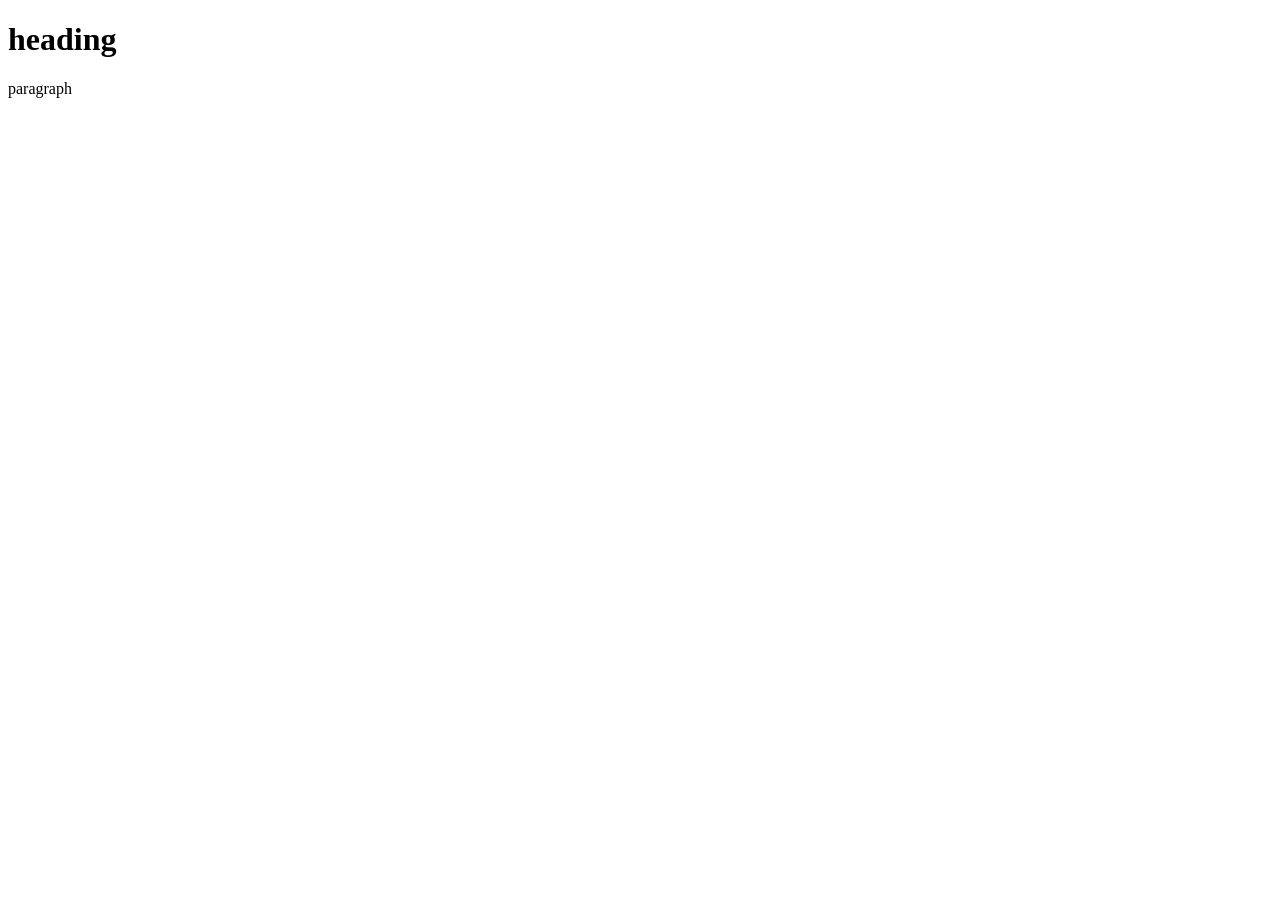
==== pagolette/index.html @ 4058566f "Add files via upload" ====
<!DOCTYPE html>
<html lang="en">
<head>
    <meta charset="UTF-8">
    <meta name="viewport" content="width=device-width, initial-scale=1.0">
    <title>Document</title>
</head>
<body>
    <h1>heading</h1>
    <p>paragraph</p>
</body>
</html>
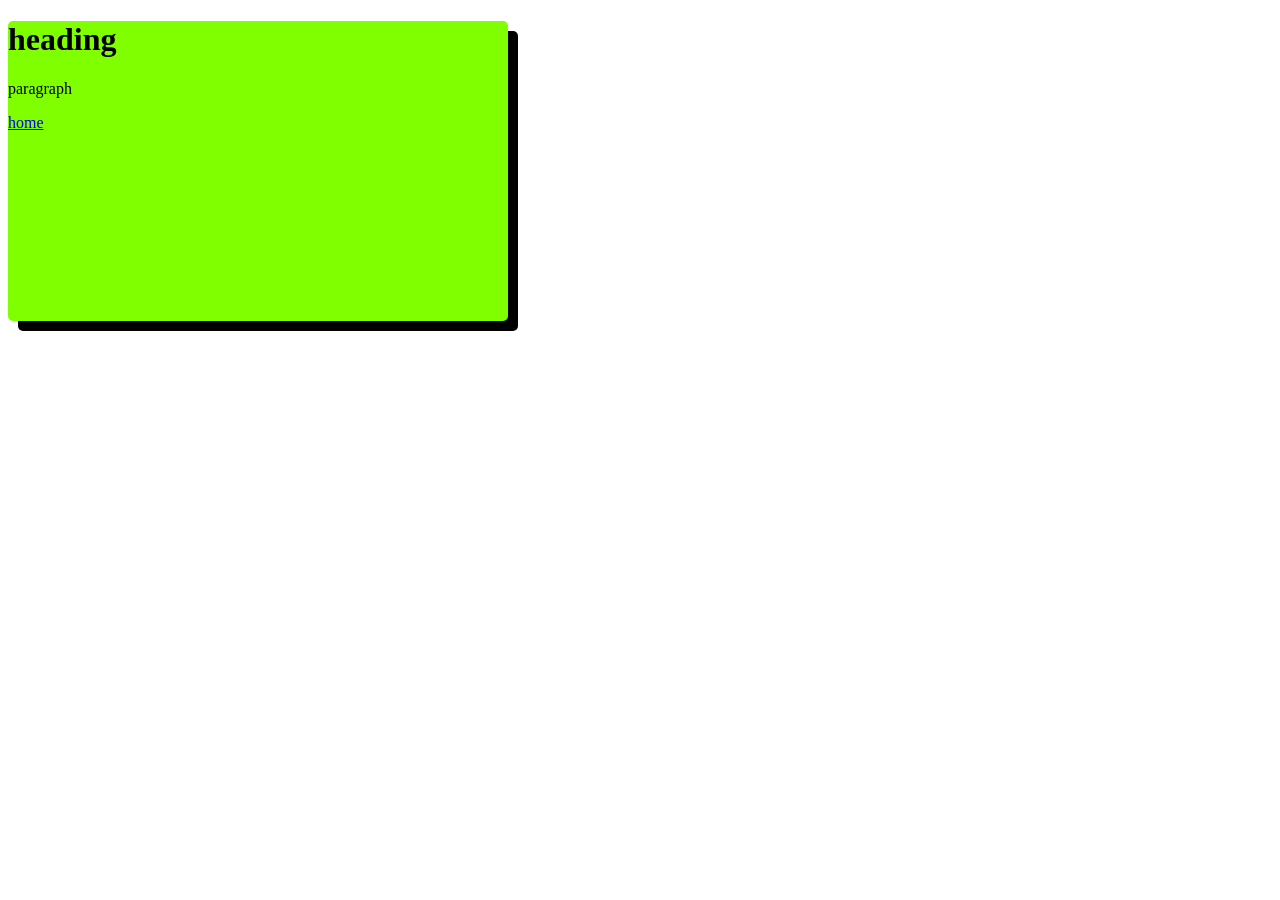
==== commit 5f83ec7f: "Add files via upload" ====
--- a/pagolette/index.html
+++ b/pagolette/index.html
@@ -3,10 +3,15 @@
 <head>
     <meta charset="UTF-8">
     <meta name="viewport" content="width=device-width, initial-scale=1.0">
+    <link rel="stylesheet" href="style.css">
     <title>Document</title>
 </head>
 <body>
-    <h1>heading</h1>
-    <p>paragraph</p>
+    <div class="box" id="introductionary">
+        <h1>heading</h1>
+        <p>paragraph</p>
+        <a href="..\index.html">home</a>
+    </div>
+    <script src="script.js"></script>
 </body>
 </html>
--- a/pagolette/style.css
+++ b/pagolette/style.css
@@ -0,0 +1,14 @@
+h1, h2, h3, h4, h5, h6, p, a {
+    font-family: Comic Sans MS;
+}
+
+.box {
+    background-color:chartreuse;
+    border-radius: 5px;
+    box-shadow: 10px 10px 0px 0px black;
+}
+
+#introductionary {
+    width: 500px;
+    height: 300px;
+}
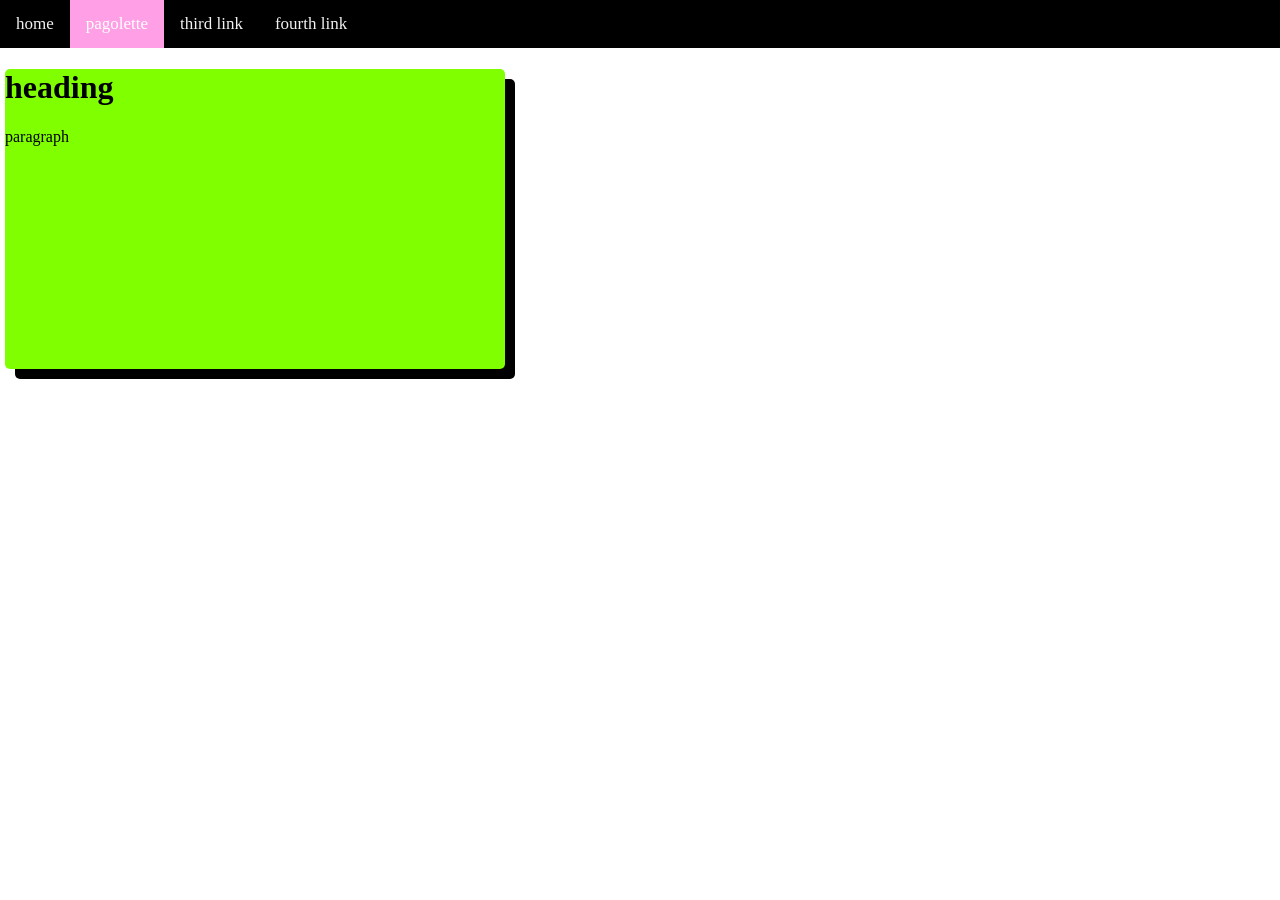
==== commit 94628e7e: "replaced" ====
--- a/pagolette/index.html
+++ b/pagolette/index.html
@@ -7,10 +7,15 @@
     <title>Document</title>
 </head>
 <body>
+    <div class="topnav">
+        <a href="https://system8e.github.io">home</a>
+        <a class="active" href="">pagolette</a>
+        <a href="">third link</a>
+        <a href="">fourth link</a>
+    </div>
     <div class="box" id="introductionary">
         <h1>heading</h1>
         <p>paragraph</p>
-        <a href="..\index.html">home</a>
     </div>
     <script src="script.js"></script>
 </body>
--- a/pagolette/style.css
+++ b/pagolette/style.css
@@ -3,6 +3,7 @@
 }
 
 .box {
+    margin-left: 5px;
     background-color:chartreuse;
     border-radius: 5px;
     box-shadow: 10px 10px 0px 0px black;
@@ -11,4 +12,33 @@
 #introductionary {
     width: 500px;
     height: 300px;
+}
+
+body {
+    margin: 0;
+    font-family: Comic Sans MS;
+}
+
+.topnav {
+    overflow: hidden;
+    background-color: #000;
+}
+
+.topnav a {
+    float: left;
+    color: #f2f2f2;
+    text-align: center;
+    padding: 14px 16px;
+    text-decoration: none;
+    font-size: 17px;
+}
+
+.topnav a:hover {
+    background-color: #fff;
+    color: #000;
+}
+
+.topnav a.active {
+    background-color: #FF9FE5;
+    color: white;
 }
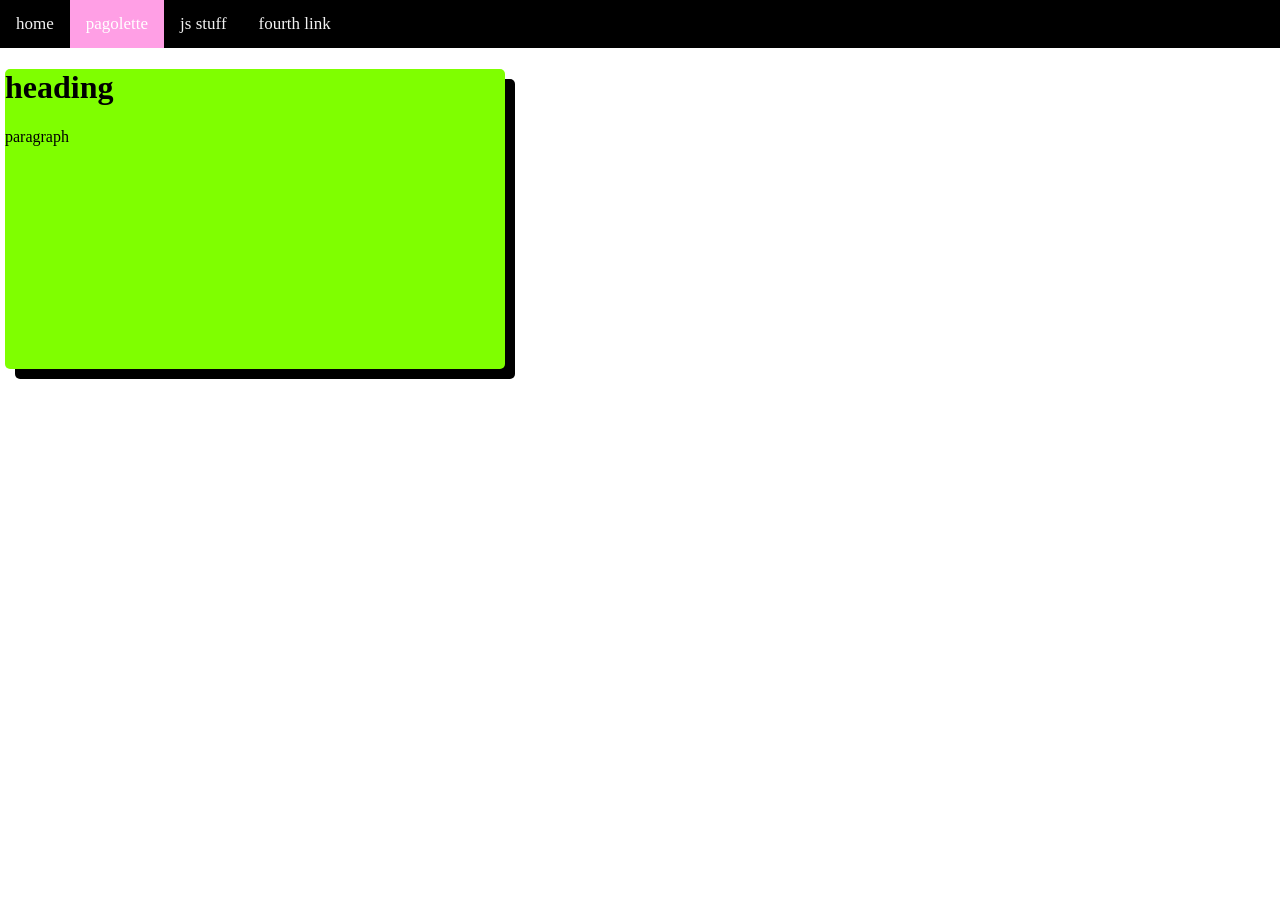
==== commit 211dbb72: "Add files via upload" ====
--- a/pagolette/index.html
+++ b/pagolette/index.html
@@ -10,7 +10,7 @@
     <div class="topnav">
         <a href="https://system8e.github.io">home</a>
         <a class="active" href="">pagolette</a>
-        <a href="">third link</a>
+        <a href="..\js stuff\index.html">js stuff</a>
         <a href="">fourth link</a>
     </div>
     <div class="box" id="introductionary">
